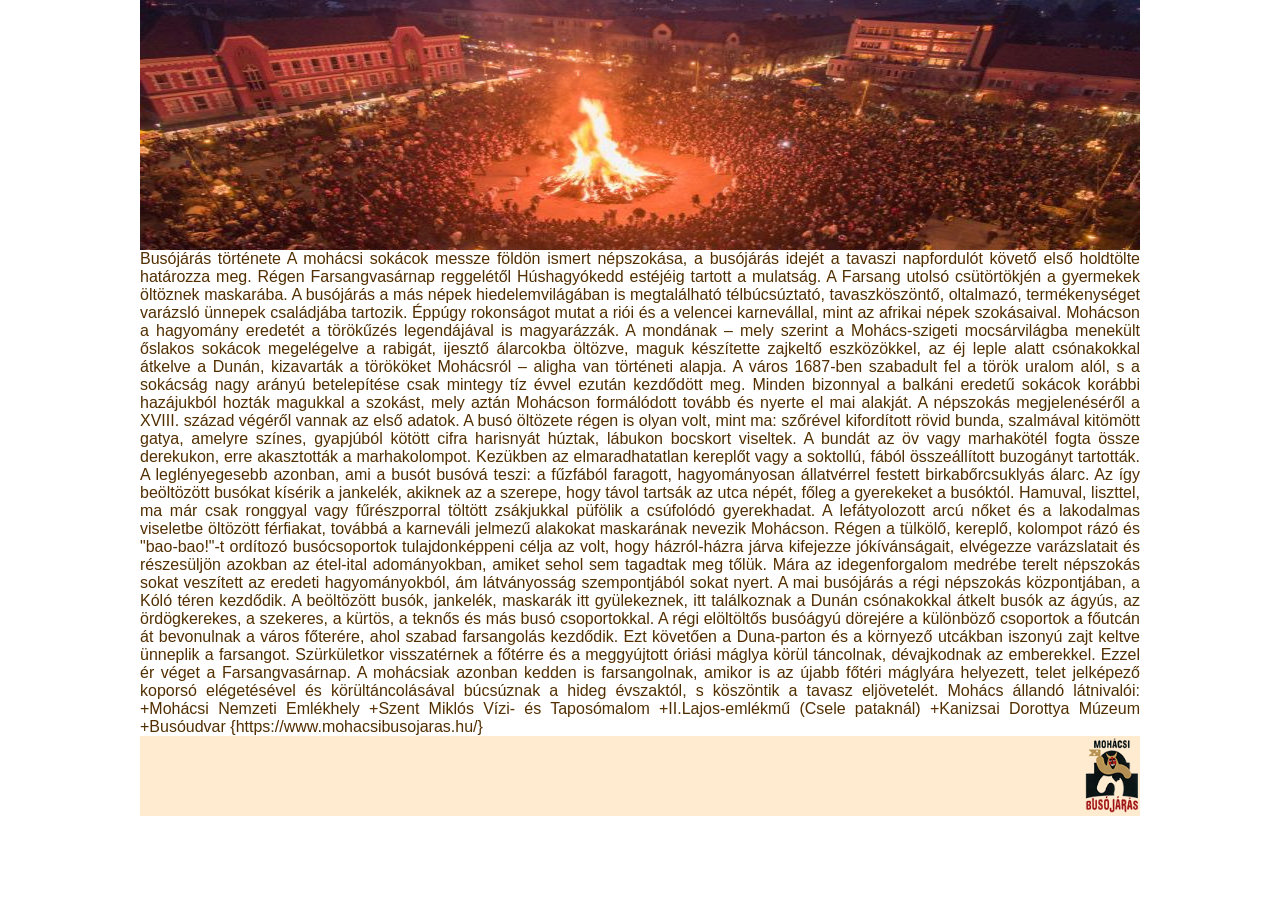
==== buso.html @ 97174223 "4" ====
<!DOCTYPE html>
<html lang="hu">
<head>
    <link rel="stylesheet" href="buso.css">
    <meta charset="UTF-8">
    <meta name="viewport" content="width=device-width, initial-scale=1.0">
    <title>Busójárás</title>
</head>
<body>
    <header></header>
    <section>
        Busójárás története

        A mohácsi sokácok messze földön ismert népszokása, a busójárás idejét a tavaszi napfordulót követő első holdtölte határozza meg. Régen Farsangvasárnap reggelétől Húshagyókedd estéjéig tartott a mulatság. A Farsang utolsó csütörtökjén a gyermekek öltöznek maskarába.
        
        A busójárás a más népek hiedelemvilágában is megtalálható télbúcsúztató, tavaszköszöntő, oltalmazó, termékenységet varázsló ünnepek családjába tartozik. Éppúgy rokonságot mutat a riói és a velencei karnevállal, mint az afrikai népek szokásaival.
        
        Mohácson a hagyomány eredetét a törökűzés legendájával is magyarázzák. A mondának – mely szerint a Mohács-szigeti mocsárvilágba menekült őslakos sokácok megelégelve a rabigát, ijesztő álarcokba öltözve, maguk készítette zajkeltő eszközökkel, az éj leple alatt csónakokkal átkelve a Dunán, kizavarták a törököket Mohácsról – aligha van történeti alapja. A város 1687-ben szabadult fel a török uralom alól, s a sokácság nagy arányú betelepítése csak mintegy tíz évvel ezután kezdődött meg. Minden bizonnyal a balkáni eredetű sokácok korábbi hazájukból hozták magukkal a szokást, mely aztán Mohácson formálódott tovább és nyerte el mai alakját. A népszokás megjelenéséről a XVIII. század végéről vannak az első adatok.
        
        A busó öltözete régen is olyan volt, mint ma: szőrével kifordított rövid bunda, szalmával kitömött gatya, amelyre színes, gyapjúból kötött cifra harisnyát húztak, lábukon bocskort viseltek. A bundát az öv vagy marhakötél fogta össze derekukon, erre akasztották a marhakolompot. Kezükben az elmaradhatatlan kereplőt vagy a soktollú, fából összeállított buzogányt tartották. A leglényegesebb azonban, ami a busót busóvá teszi: a fűzfából faragott, hagyományosan állatvérrel festett birkabőrcsuklyás álarc.
        
        Az így beöltözött busókat kísérik a jankelék, akiknek az a szerepe, hogy távol tartsák az utca népét, főleg a gyerekeket a busóktól. Hamuval, liszttel, ma már csak ronggyal vagy fűrészporral töltött zsákjukkal püfölik a csúfolódó gyerekhadat. A lefátyolozott arcú nőket és a lakodalmas viseletbe öltözött férfiakat, továbbá a karneváli jelmezű alakokat maskarának nevezik Mohácson.
        
        Régen a tülkölő, kereplő, kolompot rázó és "bao-bao!"-t ordítozó busócsoportok tulajdonképpeni célja az volt, hogy házról-házra járva kifejezze jókívánságait, elvégezze varázslatait és részesüljön azokban az étel-ital adományokban, amiket sehol sem tagadtak meg tőlük.
        
        Mára az idegenforgalom medrébe terelt népszokás sokat veszített az eredeti hagyományokból, ám látványosság szempontjából sokat nyert. A mai busójárás a régi népszokás központjában, a Kóló téren kezdődik. A beöltözött busók, jankelék, maskarák itt gyülekeznek, itt találkoznak a Dunán csónakokkal átkelt busók az ágyús, az ördögkerekes, a szekeres, a kürtös, a teknős és más busó csoportokkal. A régi elöltöltős busóágyú dörejére a különböző csoportok a főutcán át bevonulnak a város főterére, ahol szabad farsangolás kezdődik. Ezt követően a Duna-parton és a környező utcákban iszonyú zajt keltve ünneplik a farsangot. Szürkületkor visszatérnek a főtérre és a meggyújtott óriási máglya körül táncolnak, dévajkodnak az emberekkel. Ezzel ér véget a Farsangvasárnap. A mohácsiak azonban kedden is farsangolnak, amikor is az újabb főtéri máglyára helyezett, telet jelképező koporsó elégetésével és körültáncolásával búcsúznak a hideg évszaktól, s köszöntik a tavasz eljövetelét.
        
        Mohács állandó látnivalói:
        
        +Mohácsi Nemzeti Emlékhely
        +Szent Miklós Vízi- és Taposómalom
        +II.Lajos-emlékmű (Csele pataknál)
        +Kanizsai Dorottya Múzeum
        +Busóudvar
        
        {https://www.mohacsibusojaras.hu/}
        
    </section>
    <footer></footer>
</body>
</html>
---- buso.css ----
body {
	font-family: Arial, sans-serif;
	margin: auto;
	width: 85%;
	max-width: 1000px;
	text-align: justify;
	color: #522F00;
}

p:first-letter {
	margin-left: 20px;
}

header {
	background-image: url('maglya.jpg');
	background-repeat: no-repeat;
	background-size: 100% 100%;
	height: 250px; 
}

h1{
	color: #B16400;
}

img {
	border: 2px solid #FFEBD0;
	border-radius: 5px;
	padding: 5px;
	margin: 5px 15px;
	width: 15em; 
	background-color: white;
}

.balra {
	float: left;
}


q {
	font-style: italic;
}

li {
	margin-bottom: 25px;
}

footer{
	background-color: #FFEBD0;
	background-image: url('buso_logo.png');
	background-repeat: no-repeat;
	background-position: right center;
	background-size: 55px; 
	height: 60px;
	padding-top: 20px;
	margin-bottom: 0px;
	font-size: 0.8em;
}

a {
	text-transform: uppercase;
	text-decoration: none;
}

@media screen and (max-width:600px) {
  .balra, .jobbra {
	float: none;
    display: block;
    margin-left: auto;
    margin-right: auto;
  }
}
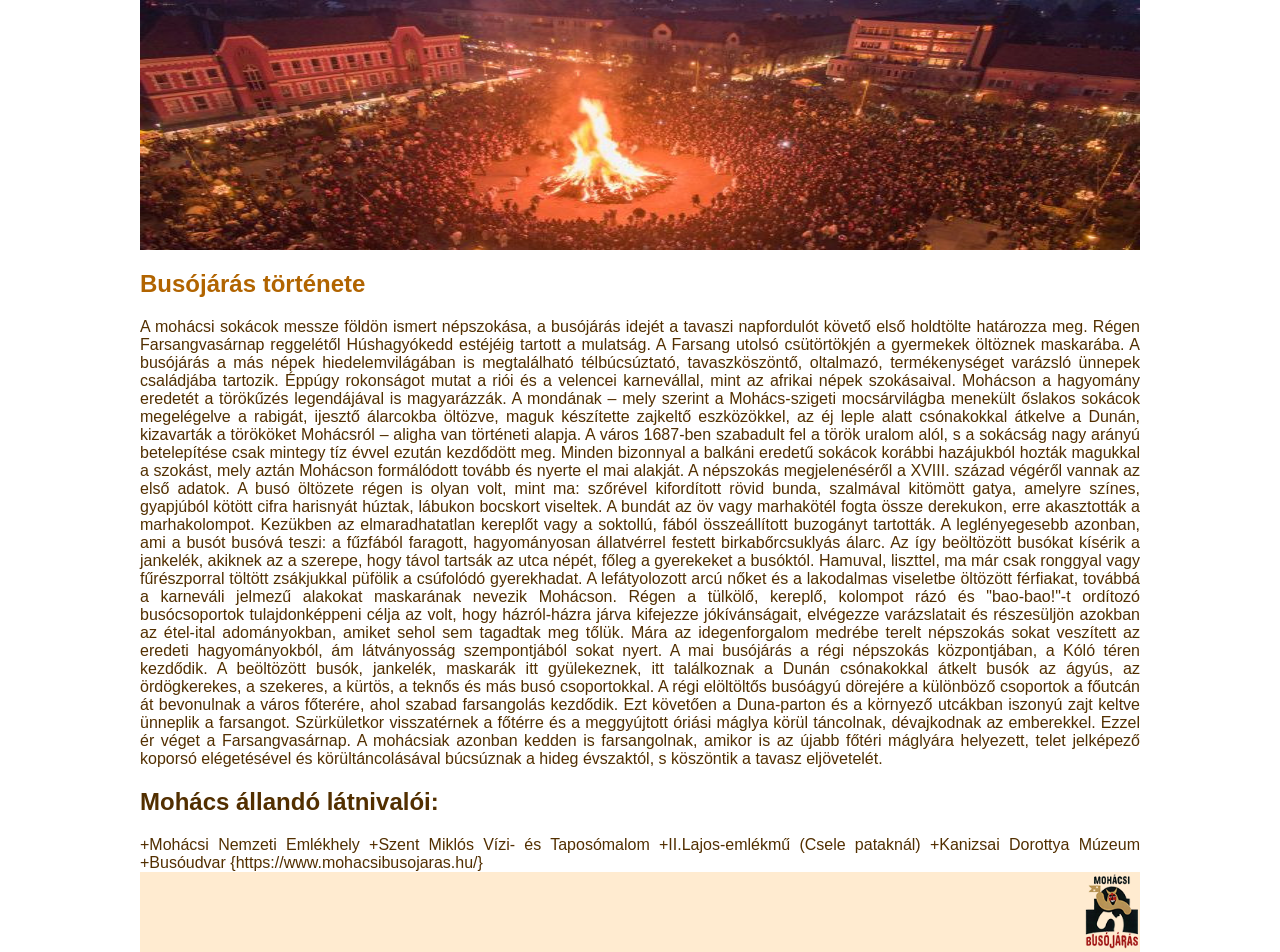
==== commit 88d10da1: "5" ====
--- a/buso.html
+++ b/buso.html
@@ -9,7 +9,7 @@
 <body>
     <header></header>
     <section>
-        Busójárás története
+        <h1>Busójárás története</h1>
 
         A mohácsi sokácok messze földön ismert népszokása, a busójárás idejét a tavaszi napfordulót követő első holdtölte határozza meg. Régen Farsangvasárnap reggelétől Húshagyókedd estéjéig tartott a mulatság. A Farsang utolsó csütörtökjén a gyermekek öltöznek maskarába.
         
@@ -25,7 +25,7 @@
         
         Mára az idegenforgalom medrébe terelt népszokás sokat veszített az eredeti hagyományokból, ám látványosság szempontjából sokat nyert. A mai busójárás a régi népszokás központjában, a Kóló téren kezdődik. A beöltözött busók, jankelék, maskarák itt gyülekeznek, itt találkoznak a Dunán csónakokkal átkelt busók az ágyús, az ördögkerekes, a szekeres, a kürtös, a teknős és más busó csoportokkal. A régi elöltöltős busóágyú dörejére a különböző csoportok a főutcán át bevonulnak a város főterére, ahol szabad farsangolás kezdődik. Ezt követően a Duna-parton és a környező utcákban iszonyú zajt keltve ünneplik a farsangot. Szürkületkor visszatérnek a főtérre és a meggyújtott óriási máglya körül táncolnak, dévajkodnak az emberekkel. Ezzel ér véget a Farsangvasárnap. A mohácsiak azonban kedden is farsangolnak, amikor is az újabb főtéri máglyára helyezett, telet jelképező koporsó elégetésével és körültáncolásával búcsúznak a hideg évszaktól, s köszöntik a tavasz eljövetelét.
         
-        Mohács állandó látnivalói:
+        <h2>Mohács állandó látnivalói:</h2>
         
         +Mohácsi Nemzeti Emlékhely
         +Szent Miklós Vízi- és Taposómalom
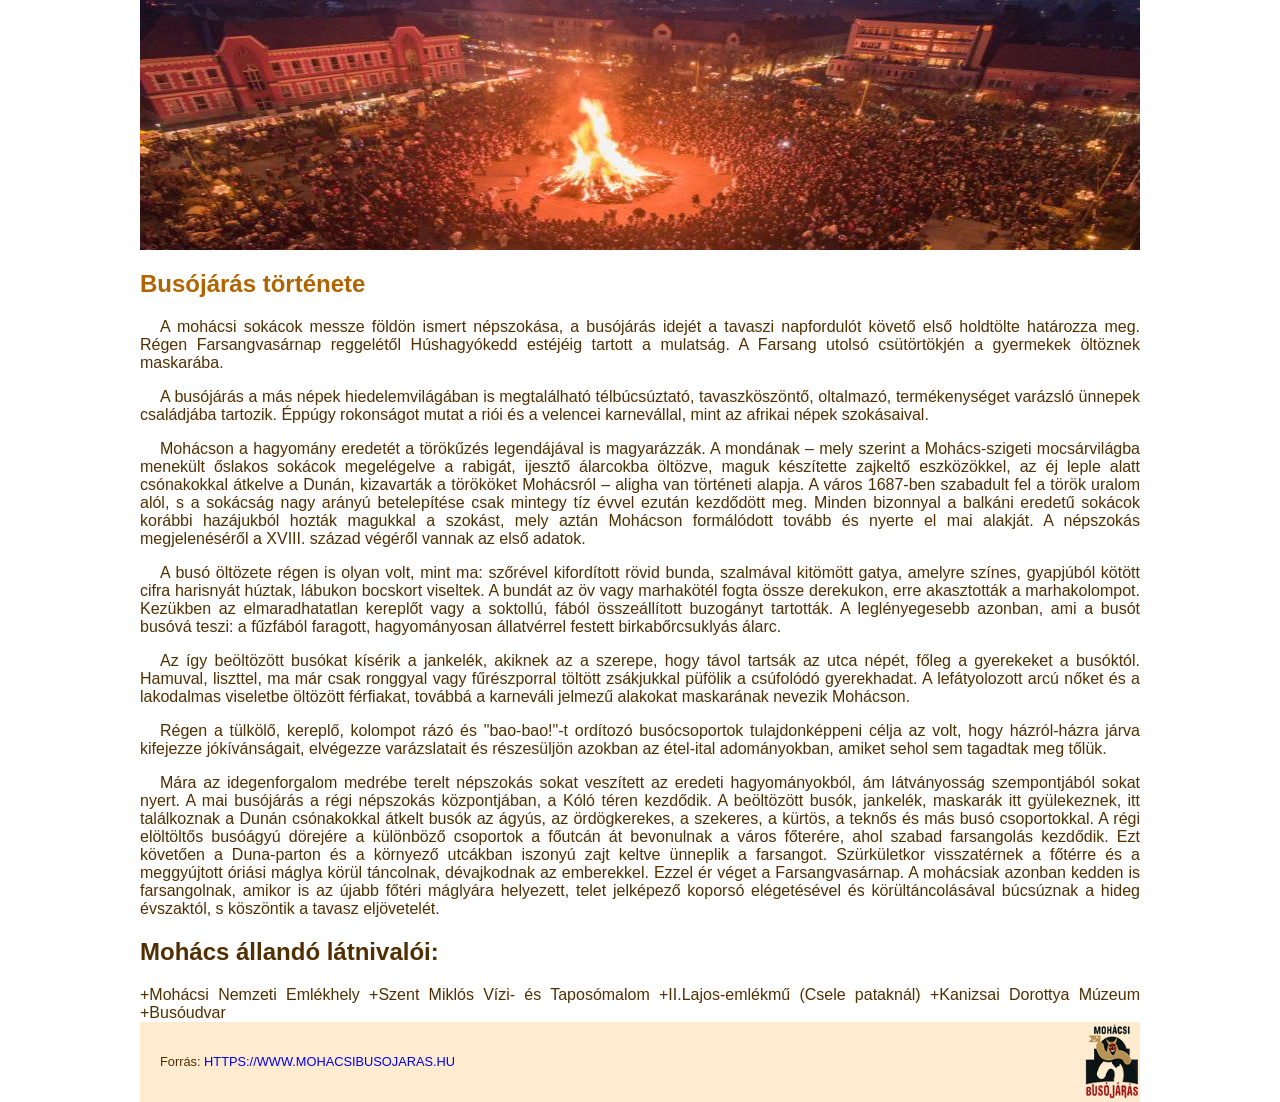
==== commit 32e27efb: "6" ====
--- a/buso.html
+++ b/buso.html
@@ -11,19 +11,19 @@
     <section>
         <h1>Busójárás története</h1>
 
-        A mohácsi sokácok messze földön ismert népszokása, a busójárás idejét a tavaszi napfordulót követő első holdtölte határozza meg. Régen Farsangvasárnap reggelétől Húshagyókedd estéjéig tartott a mulatság. A Farsang utolsó csütörtökjén a gyermekek öltöznek maskarába.
+        <p>A mohácsi sokácok messze földön ismert népszokása, a busójárás idejét a tavaszi napfordulót követő első holdtölte határozza meg. Régen Farsangvasárnap reggelétől Húshagyókedd estéjéig tartott a mulatság. A Farsang utolsó csütörtökjén a gyermekek öltöznek maskarába.</p>
         
-        A busójárás a más népek hiedelemvilágában is megtalálható télbúcsúztató, tavaszköszöntő, oltalmazó, termékenységet varázsló ünnepek családjába tartozik. Éppúgy rokonságot mutat a riói és a velencei karnevállal, mint az afrikai népek szokásaival.
+        <p>A busójárás a más népek hiedelemvilágában is megtalálható télbúcsúztató, tavaszköszöntő, oltalmazó, termékenységet varázsló ünnepek családjába tartozik. Éppúgy rokonságot mutat a riói és a velencei karnevállal, mint az afrikai népek szokásaival.</p>
         
-        Mohácson a hagyomány eredetét a törökűzés legendájával is magyarázzák. A mondának – mely szerint a Mohács-szigeti mocsárvilágba menekült őslakos sokácok megelégelve a rabigát, ijesztő álarcokba öltözve, maguk készítette zajkeltő eszközökkel, az éj leple alatt csónakokkal átkelve a Dunán, kizavarták a törököket Mohácsról – aligha van történeti alapja. A város 1687-ben szabadult fel a török uralom alól, s a sokácság nagy arányú betelepítése csak mintegy tíz évvel ezután kezdődött meg. Minden bizonnyal a balkáni eredetű sokácok korábbi hazájukból hozták magukkal a szokást, mely aztán Mohácson formálódott tovább és nyerte el mai alakját. A népszokás megjelenéséről a XVIII. század végéről vannak az első adatok.
+        <p>Mohácson a hagyomány eredetét a törökűzés legendájával is magyarázzák. A mondának – mely szerint a Mohács-szigeti mocsárvilágba menekült őslakos sokácok megelégelve a rabigát, ijesztő álarcokba öltözve, maguk készítette zajkeltő eszközökkel, az éj leple alatt csónakokkal átkelve a Dunán, kizavarták a törököket Mohácsról – aligha van történeti alapja. A város 1687-ben szabadult fel a török uralom alól, s a sokácság nagy arányú betelepítése csak mintegy tíz évvel ezután kezdődött meg. Minden bizonnyal a balkáni eredetű sokácok korábbi hazájukból hozták magukkal a szokást, mely aztán Mohácson formálódott tovább és nyerte el mai alakját. A népszokás megjelenéséről a XVIII. század végéről vannak az első adatok.</p>
         
-        A busó öltözete régen is olyan volt, mint ma: szőrével kifordított rövid bunda, szalmával kitömött gatya, amelyre színes, gyapjúból kötött cifra harisnyát húztak, lábukon bocskort viseltek. A bundát az öv vagy marhakötél fogta össze derekukon, erre akasztották a marhakolompot. Kezükben az elmaradhatatlan kereplőt vagy a soktollú, fából összeállított buzogányt tartották. A leglényegesebb azonban, ami a busót busóvá teszi: a fűzfából faragott, hagyományosan állatvérrel festett birkabőrcsuklyás álarc.
+        <p>A busó öltözete régen is olyan volt, mint ma: szőrével kifordított rövid bunda, szalmával kitömött gatya, amelyre színes, gyapjúból kötött cifra harisnyát húztak, lábukon bocskort viseltek. A bundát az öv vagy marhakötél fogta össze derekukon, erre akasztották a marhakolompot. Kezükben az elmaradhatatlan kereplőt vagy a soktollú, fából összeállított buzogányt tartották. A leglényegesebb azonban, ami a busót busóvá teszi: a fűzfából faragott, hagyományosan állatvérrel festett birkabőrcsuklyás álarc.</p>
         
-        Az így beöltözött busókat kísérik a jankelék, akiknek az a szerepe, hogy távol tartsák az utca népét, főleg a gyerekeket a busóktól. Hamuval, liszttel, ma már csak ronggyal vagy fűrészporral töltött zsákjukkal püfölik a csúfolódó gyerekhadat. A lefátyolozott arcú nőket és a lakodalmas viseletbe öltözött férfiakat, továbbá a karneváli jelmezű alakokat maskarának nevezik Mohácson.
+        <p>Az így beöltözött busókat kísérik a jankelék, akiknek az a szerepe, hogy távol tartsák az utca népét, főleg a gyerekeket a busóktól. Hamuval, liszttel, ma már csak ronggyal vagy fűrészporral töltött zsákjukkal püfölik a csúfolódó gyerekhadat. A lefátyolozott arcú nőket és a lakodalmas viseletbe öltözött férfiakat, továbbá a karneváli jelmezű alakokat maskarának nevezik Mohácson.</p>
         
-        Régen a tülkölő, kereplő, kolompot rázó és "bao-bao!"-t ordítozó busócsoportok tulajdonképpeni célja az volt, hogy házról-házra járva kifejezze jókívánságait, elvégezze varázslatait és részesüljön azokban az étel-ital adományokban, amiket sehol sem tagadtak meg tőlük.
+        <p>Régen a tülkölő, kereplő, kolompot rázó és "bao-bao!"-t ordítozó busócsoportok tulajdonképpeni célja az volt, hogy házról-házra járva kifejezze jókívánságait, elvégezze varázslatait és részesüljön azokban az étel-ital adományokban, amiket sehol sem tagadtak meg tőlük.</p>
         
-        Mára az idegenforgalom medrébe terelt népszokás sokat veszített az eredeti hagyományokból, ám látványosság szempontjából sokat nyert. A mai busójárás a régi népszokás központjában, a Kóló téren kezdődik. A beöltözött busók, jankelék, maskarák itt gyülekeznek, itt találkoznak a Dunán csónakokkal átkelt busók az ágyús, az ördögkerekes, a szekeres, a kürtös, a teknős és más busó csoportokkal. A régi elöltöltős busóágyú dörejére a különböző csoportok a főutcán át bevonulnak a város főterére, ahol szabad farsangolás kezdődik. Ezt követően a Duna-parton és a környező utcákban iszonyú zajt keltve ünneplik a farsangot. Szürkületkor visszatérnek a főtérre és a meggyújtott óriási máglya körül táncolnak, dévajkodnak az emberekkel. Ezzel ér véget a Farsangvasárnap. A mohácsiak azonban kedden is farsangolnak, amikor is az újabb főtéri máglyára helyezett, telet jelképező koporsó elégetésével és körültáncolásával búcsúznak a hideg évszaktól, s köszöntik a tavasz eljövetelét.
+        <p>Mára az idegenforgalom medrébe terelt népszokás sokat veszített az eredeti hagyományokból, ám látványosság szempontjából sokat nyert. A mai busójárás a régi népszokás központjában, a Kóló téren kezdődik. A beöltözött busók, jankelék, maskarák itt gyülekeznek, itt találkoznak a Dunán csónakokkal átkelt busók az ágyús, az ördögkerekes, a szekeres, a kürtös, a teknős és más busó csoportokkal. A régi elöltöltős busóágyú dörejére a különböző csoportok a főutcán át bevonulnak a város főterére, ahol szabad farsangolás kezdődik. Ezt követően a Duna-parton és a környező utcákban iszonyú zajt keltve ünneplik a farsangot. Szürkületkor visszatérnek a főtérre és a meggyújtott óriási máglya körül táncolnak, dévajkodnak az emberekkel. Ezzel ér véget a Farsangvasárnap. A mohácsiak azonban kedden is farsangolnak, amikor is az újabb főtéri máglyára helyezett, telet jelképező koporsó elégetésével és körültáncolásával búcsúznak a hideg évszaktól, s köszöntik a tavasz eljövetelét.</p>
         
         <h2>Mohács állandó látnivalói:</h2>
         
@@ -33,9 +33,10 @@
         +Kanizsai Dorottya Múzeum
         +Busóudvar
         
-        {https://www.mohacsibusojaras.hu/}
         
     </section>
-    <footer></footer>
+    <footer>
+        <p>Forrás: <a href="https://www.mohacsibusojaras.hu" target="_blank">https://www.mohacsibusojaras.hu</a></p>
+    </footer>
 </body>
 </html>
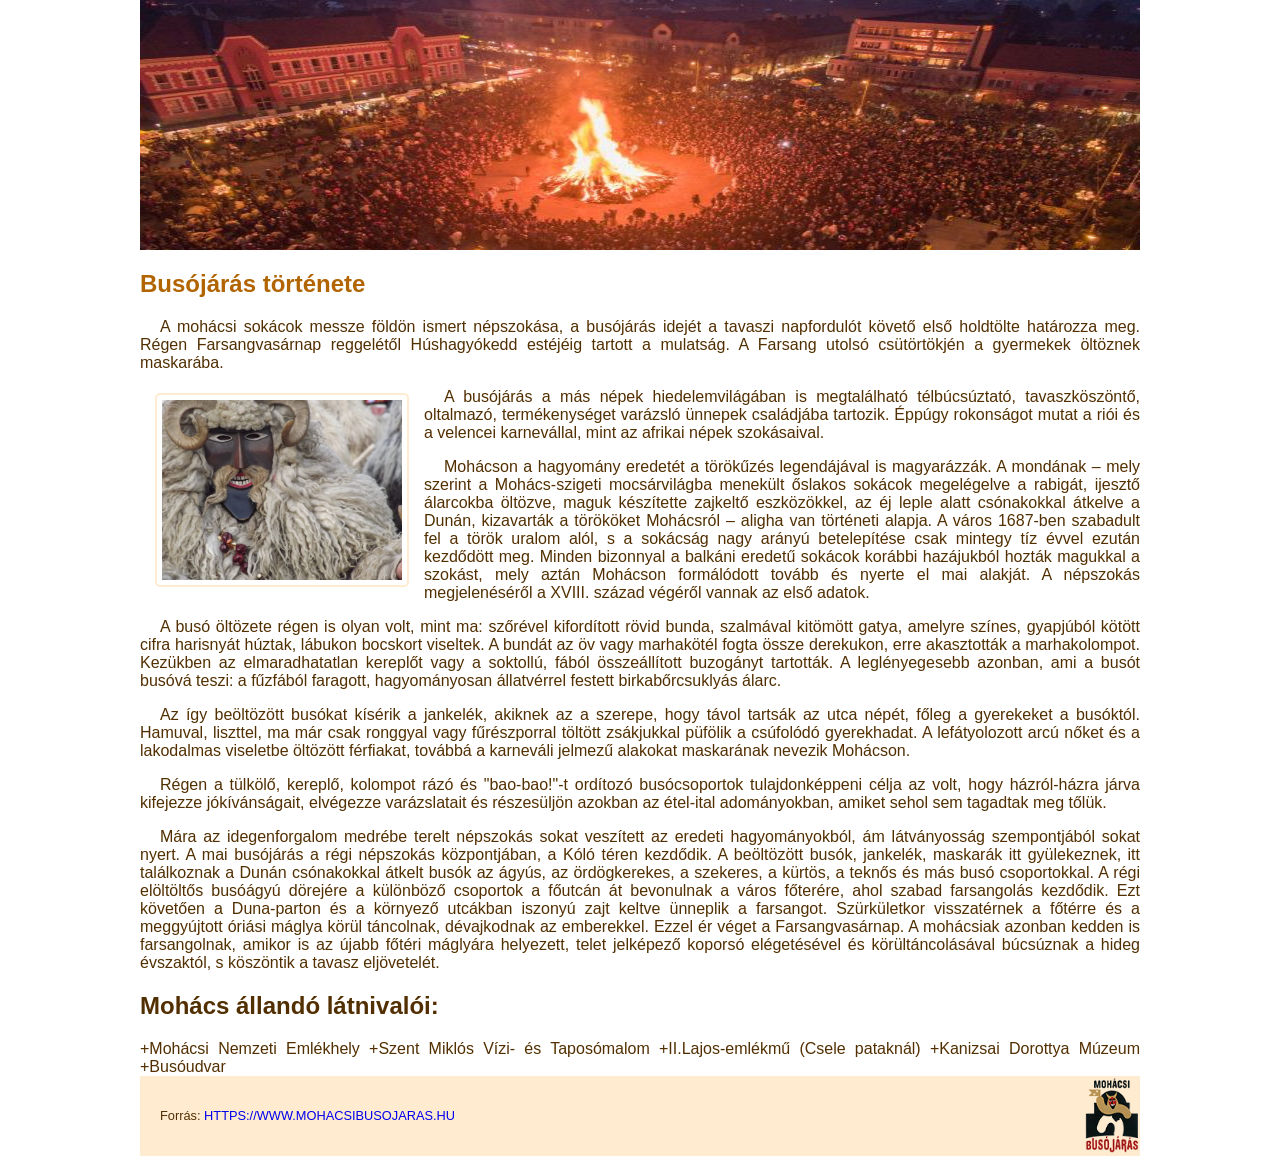
==== commit 6a4e8801: "7" ====
--- a/buso.html
+++ b/buso.html
@@ -11,7 +11,7 @@
     <section>
         <h1>Busójárás története</h1>
 
-        <p>A mohácsi sokácok messze földön ismert népszokása, a busójárás idejét a tavaszi napfordulót követő első holdtölte határozza meg. Régen Farsangvasárnap reggelétől Húshagyókedd estéjéig tartott a mulatság. A Farsang utolsó csütörtökjén a gyermekek öltöznek maskarába.</p>
+        <p>A mohácsi sokácok messze földön ismert népszokása, a busójárás idejét a tavaszi napfordulót követő első holdtölte határozza meg. Régen Farsangvasárnap reggelétől Húshagyókedd estéjéig tartott a mulatság. A Farsang utolsó csütörtökjén a gyermekek öltöznek maskarába.</p> <div class="balra"><img src="buso.jpg" alt="Egy Busó"></div>
         
         <p>A busójárás a más népek hiedelemvilágában is megtalálható télbúcsúztató, tavaszköszöntő, oltalmazó, termékenységet varázsló ünnepek családjába tartozik. Éppúgy rokonságot mutat a riói és a velencei karnevállal, mint az afrikai népek szokásaival.</p>
         
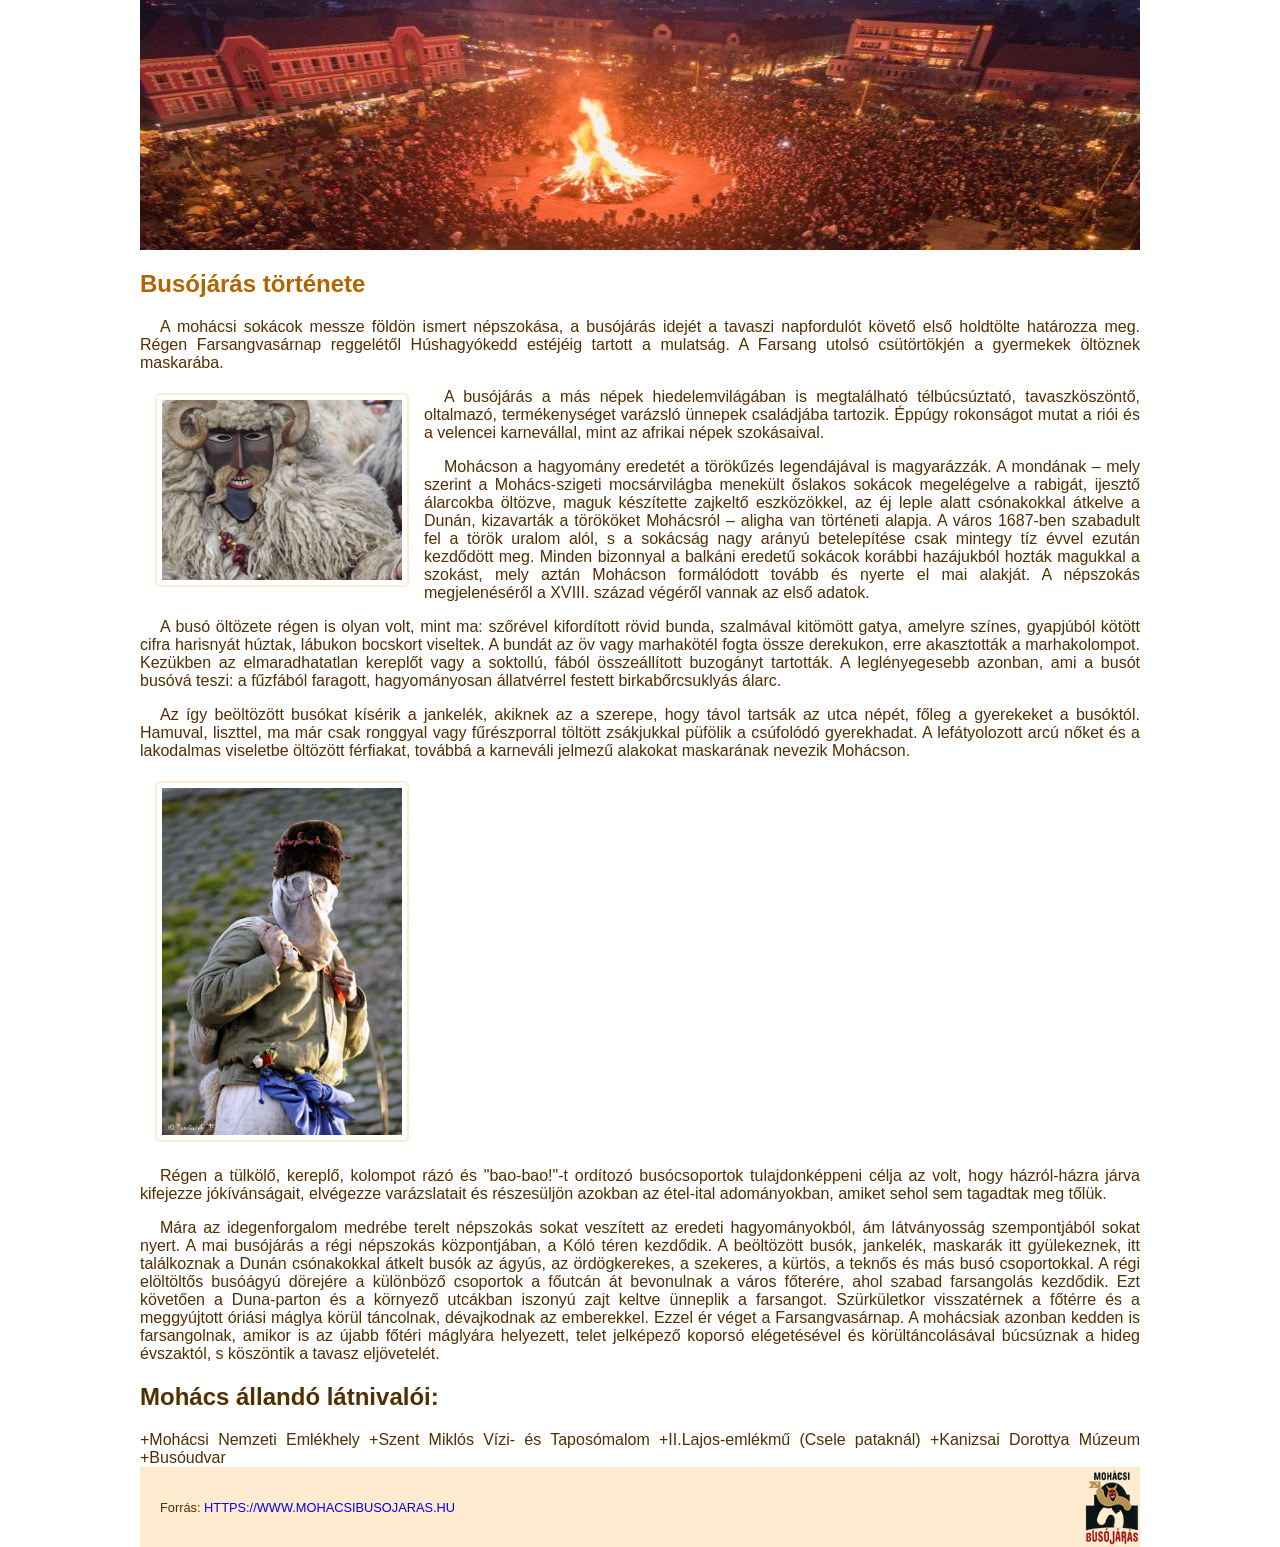
==== commit 49cbf954: "8" ====
--- a/buso.html
+++ b/buso.html
@@ -11,7 +11,9 @@
     <section>
         <h1>Busójárás története</h1>
 
-        <p>A mohácsi sokácok messze földön ismert népszokása, a busójárás idejét a tavaszi napfordulót követő első holdtölte határozza meg. Régen Farsangvasárnap reggelétől Húshagyókedd estéjéig tartott a mulatság. A Farsang utolsó csütörtökjén a gyermekek öltöznek maskarába.</p> <div class="balra"><img src="buso.jpg" alt="Egy Busó"></div>
+        <p>A mohácsi sokácok messze földön ismert népszokása, a busójárás idejét a tavaszi napfordulót követő első holdtölte határozza meg. Régen Farsangvasárnap reggelétől Húshagyókedd estéjéig tartott a mulatság. A Farsang utolsó csütörtökjén a gyermekek öltöznek maskarába.</p> 
+        
+        <img class="balra" src="buso.jpg" alt="Egy Busó">
         
         <p>A busójárás a más népek hiedelemvilágában is megtalálható télbúcsúztató, tavaszköszöntő, oltalmazó, termékenységet varázsló ünnepek családjába tartozik. Éppúgy rokonságot mutat a riói és a velencei karnevállal, mint az afrikai népek szokásaival.</p>
         
@@ -20,6 +22,8 @@
         <p>A busó öltözete régen is olyan volt, mint ma: szőrével kifordított rövid bunda, szalmával kitömött gatya, amelyre színes, gyapjúból kötött cifra harisnyát húztak, lábukon bocskort viseltek. A bundát az öv vagy marhakötél fogta össze derekukon, erre akasztották a marhakolompot. Kezükben az elmaradhatatlan kereplőt vagy a soktollú, fából összeállított buzogányt tartották. A leglényegesebb azonban, ami a busót busóvá teszi: a fűzfából faragott, hagyományosan állatvérrel festett birkabőrcsuklyás álarc.</p>
         
         <p>Az így beöltözött busókat kísérik a jankelék, akiknek az a szerepe, hogy távol tartsák az utca népét, főleg a gyerekeket a busóktól. Hamuval, liszttel, ma már csak ronggyal vagy fűrészporral töltött zsákjukkal püfölik a csúfolódó gyerekhadat. A lefátyolozott arcú nőket és a lakodalmas viseletbe öltözött férfiakat, továbbá a karneváli jelmezű alakokat maskarának nevezik Mohácson.</p>
+
+        <img class="jobbra" src="jankele.jpg" alt="Egy jankele">
         
         <p>Régen a tülkölő, kereplő, kolompot rázó és "bao-bao!"-t ordítozó busócsoportok tulajdonképpeni célja az volt, hogy házról-házra járva kifejezze jókívánságait, elvégezze varázslatait és részesüljön azokban az étel-ital adományokban, amiket sehol sem tagadtak meg tőlük.</p>
         
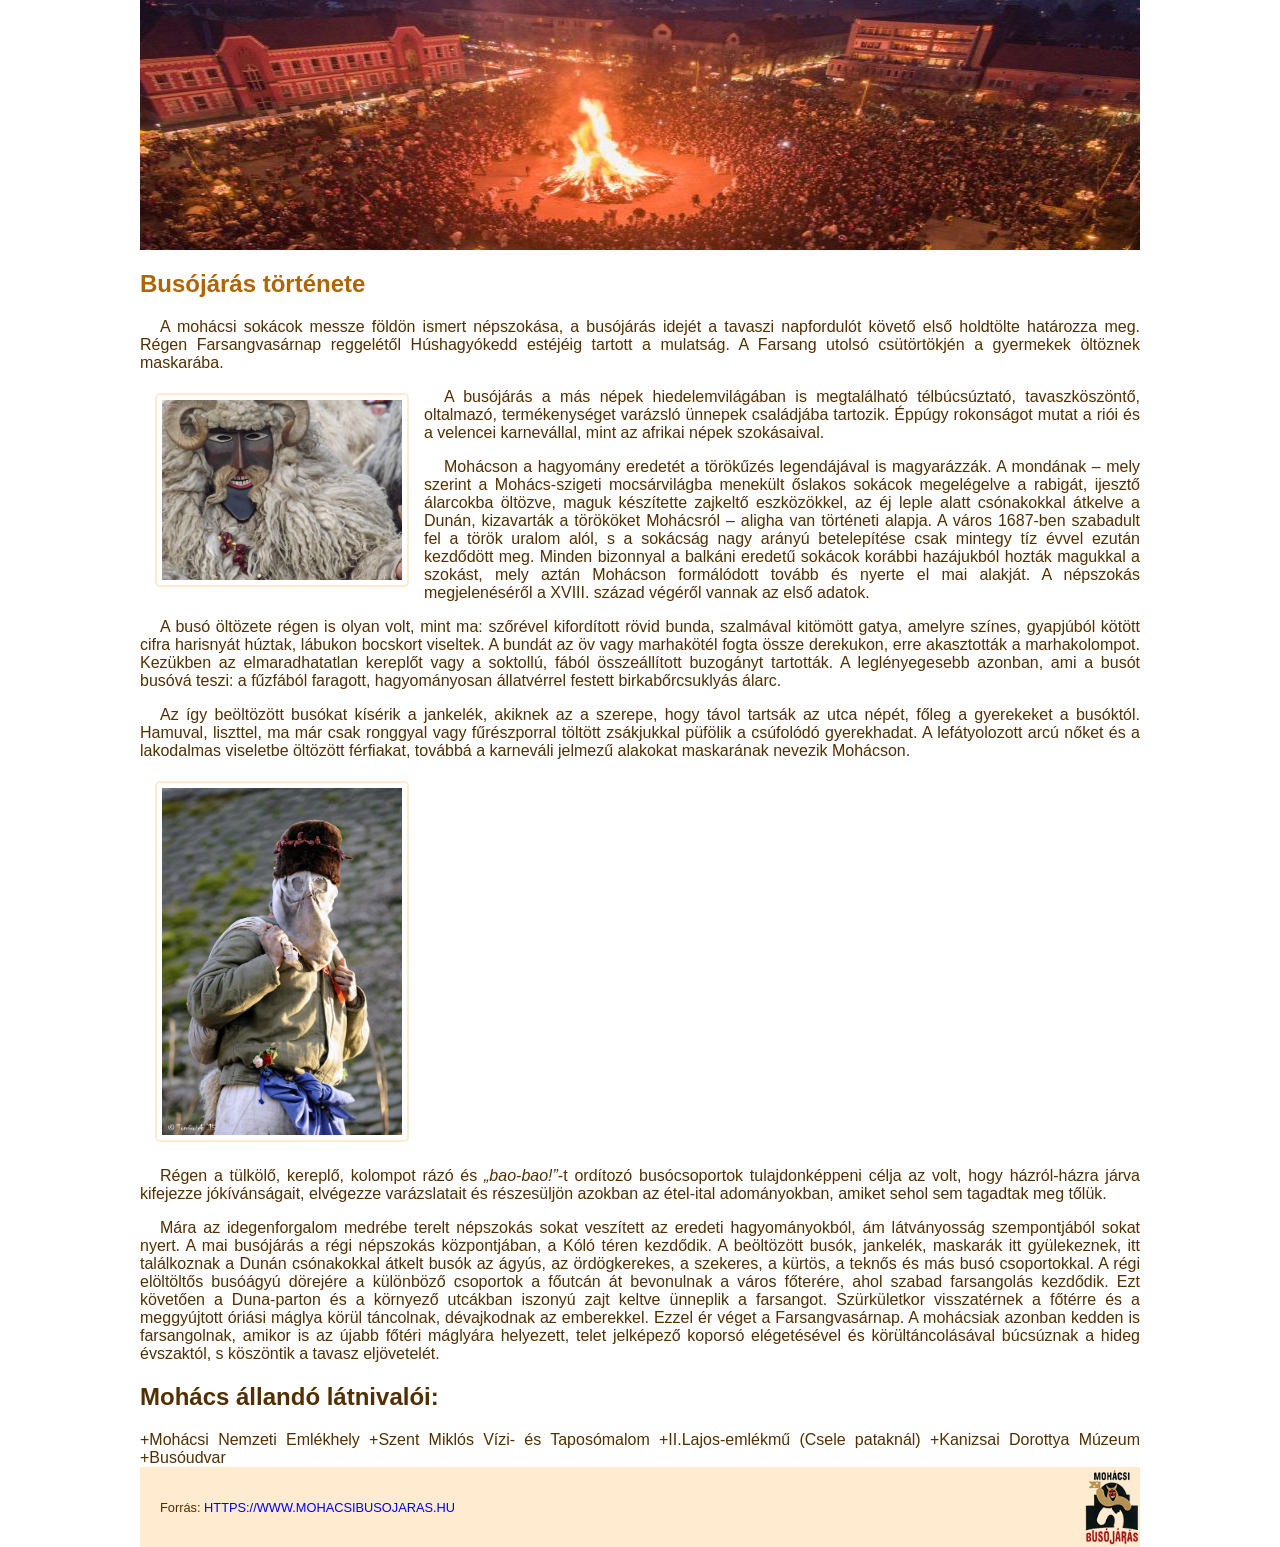
==== commit 21808e23: "9" ====
--- a/buso.html
+++ b/buso.html
@@ -25,7 +25,7 @@
 
         <img class="jobbra" src="jankele.jpg" alt="Egy jankele">
         
-        <p>Régen a tülkölő, kereplő, kolompot rázó és "bao-bao!"-t ordítozó busócsoportok tulajdonképpeni célja az volt, hogy házról-házra járva kifejezze jókívánságait, elvégezze varázslatait és részesüljön azokban az étel-ital adományokban, amiket sehol sem tagadtak meg tőlük.</p>
+        <p>Régen a tülkölő, kereplő, kolompot rázó és <q>bao-bao!</q>-t ordítozó busócsoportok tulajdonképpeni célja az volt, hogy házról-házra járva kifejezze jókívánságait, elvégezze varázslatait és részesüljön azokban az étel-ital adományokban, amiket sehol sem tagadtak meg tőlük.</p>
         
         <p>Mára az idegenforgalom medrébe terelt népszokás sokat veszített az eredeti hagyományokból, ám látványosság szempontjából sokat nyert. A mai busójárás a régi népszokás központjában, a Kóló téren kezdődik. A beöltözött busók, jankelék, maskarák itt gyülekeznek, itt találkoznak a Dunán csónakokkal átkelt busók az ágyús, az ördögkerekes, a szekeres, a kürtös, a teknős és más busó csoportokkal. A régi elöltöltős busóágyú dörejére a különböző csoportok a főutcán át bevonulnak a város főterére, ahol szabad farsangolás kezdődik. Ezt követően a Duna-parton és a környező utcákban iszonyú zajt keltve ünneplik a farsangot. Szürkületkor visszatérnek a főtérre és a meggyújtott óriási máglya körül táncolnak, dévajkodnak az emberekkel. Ezzel ér véget a Farsangvasárnap. A mohácsiak azonban kedden is farsangolnak, amikor is az újabb főtéri máglyára helyezett, telet jelképező koporsó elégetésével és körültáncolásával búcsúznak a hideg évszaktól, s köszöntik a tavasz eljövetelét.</p>
         
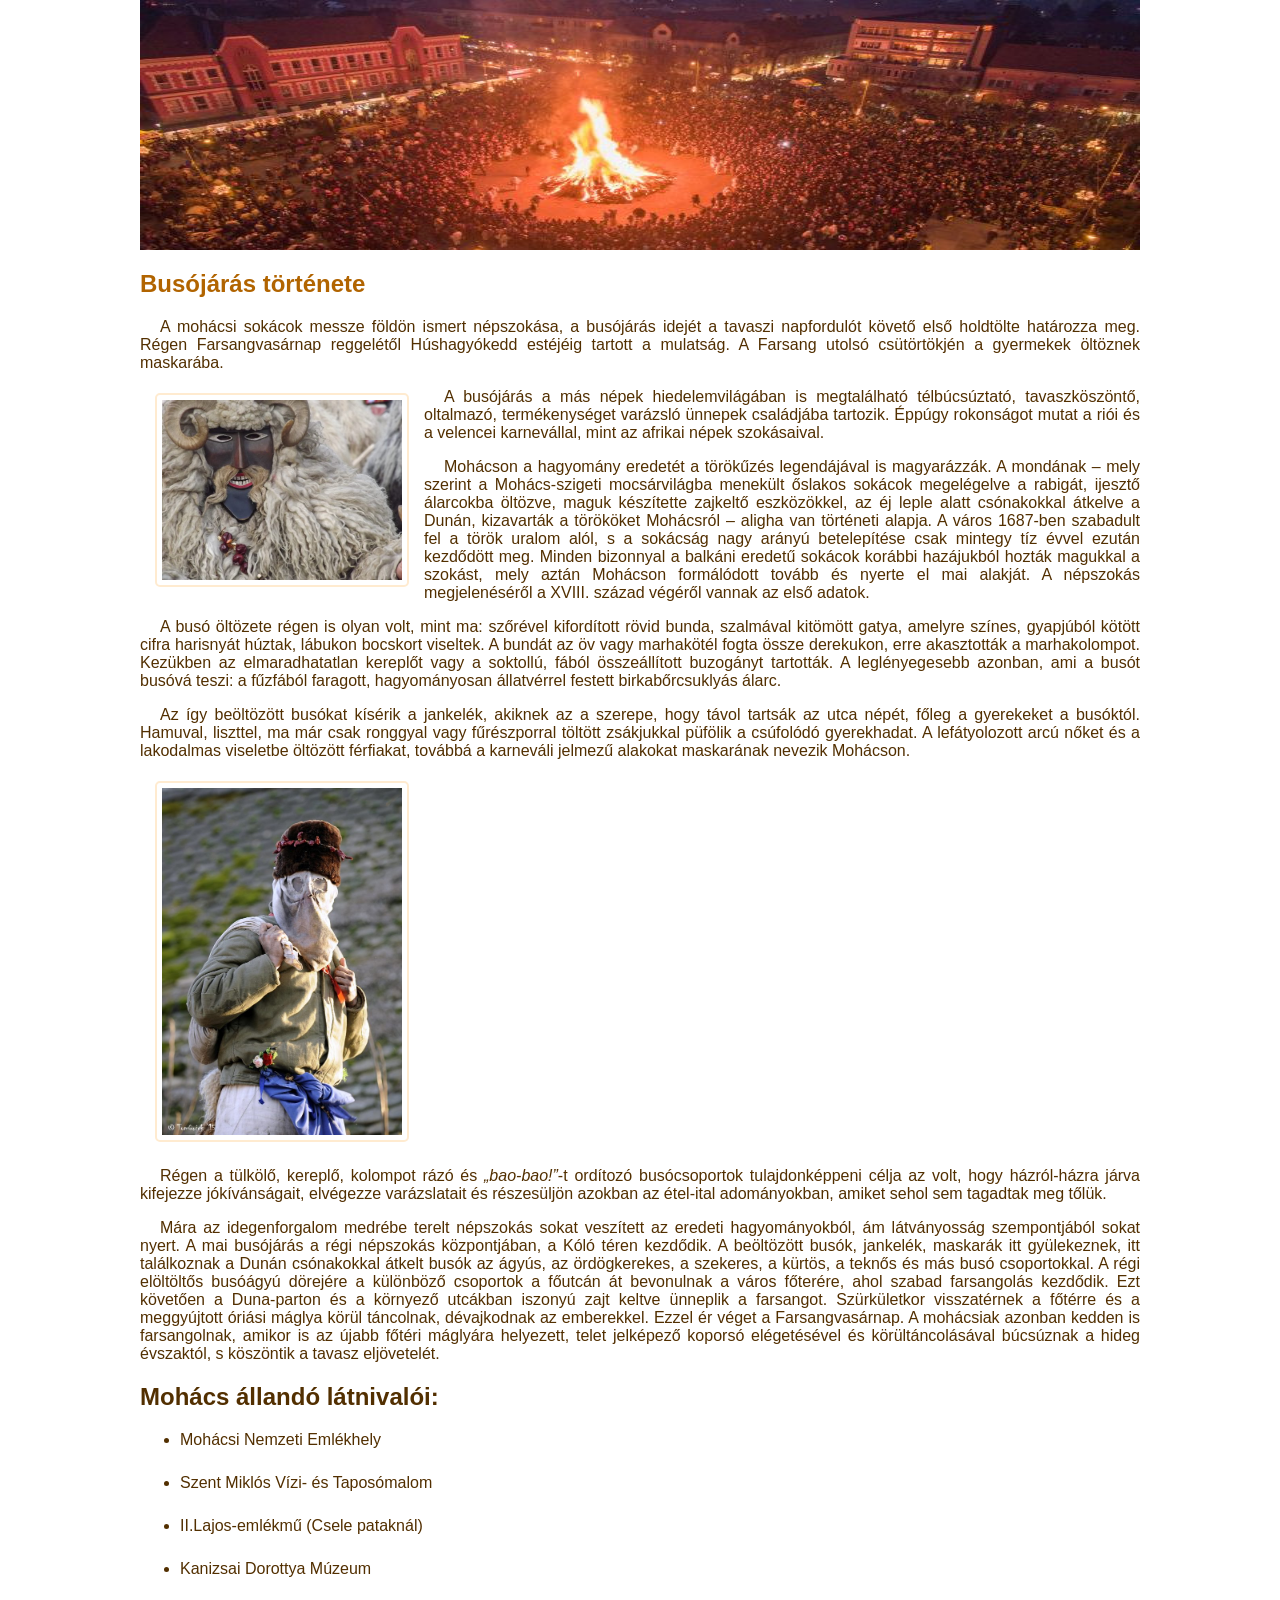
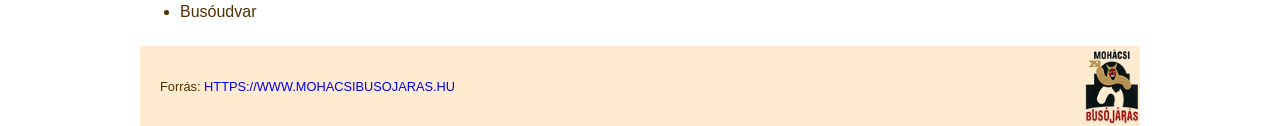
==== commit f5b0be8d: "10" ====
--- a/buso.html
+++ b/buso.html
@@ -31,11 +31,14 @@
         
         <h2>Mohács állandó látnivalói:</h2>
         
-        +Mohácsi Nemzeti Emlékhely
-        +Szent Miklós Vízi- és Taposómalom
-        +II.Lajos-emlékmű (Csele pataknál)
-        +Kanizsai Dorottya Múzeum
-        +Busóudvar
+        <ul>
+            <li>Mohácsi Nemzeti Emlékhely</li>
+            <li>Szent Miklós Vízi- és Taposómalom</li>
+            <li>II.Lajos-emlékmű (Csele pataknál)</li>
+            <li>Kanizsai Dorottya Múzeum</li>
+            <li>Busóudvar</li>
+        </ul>
+        
         
         
     </section>
